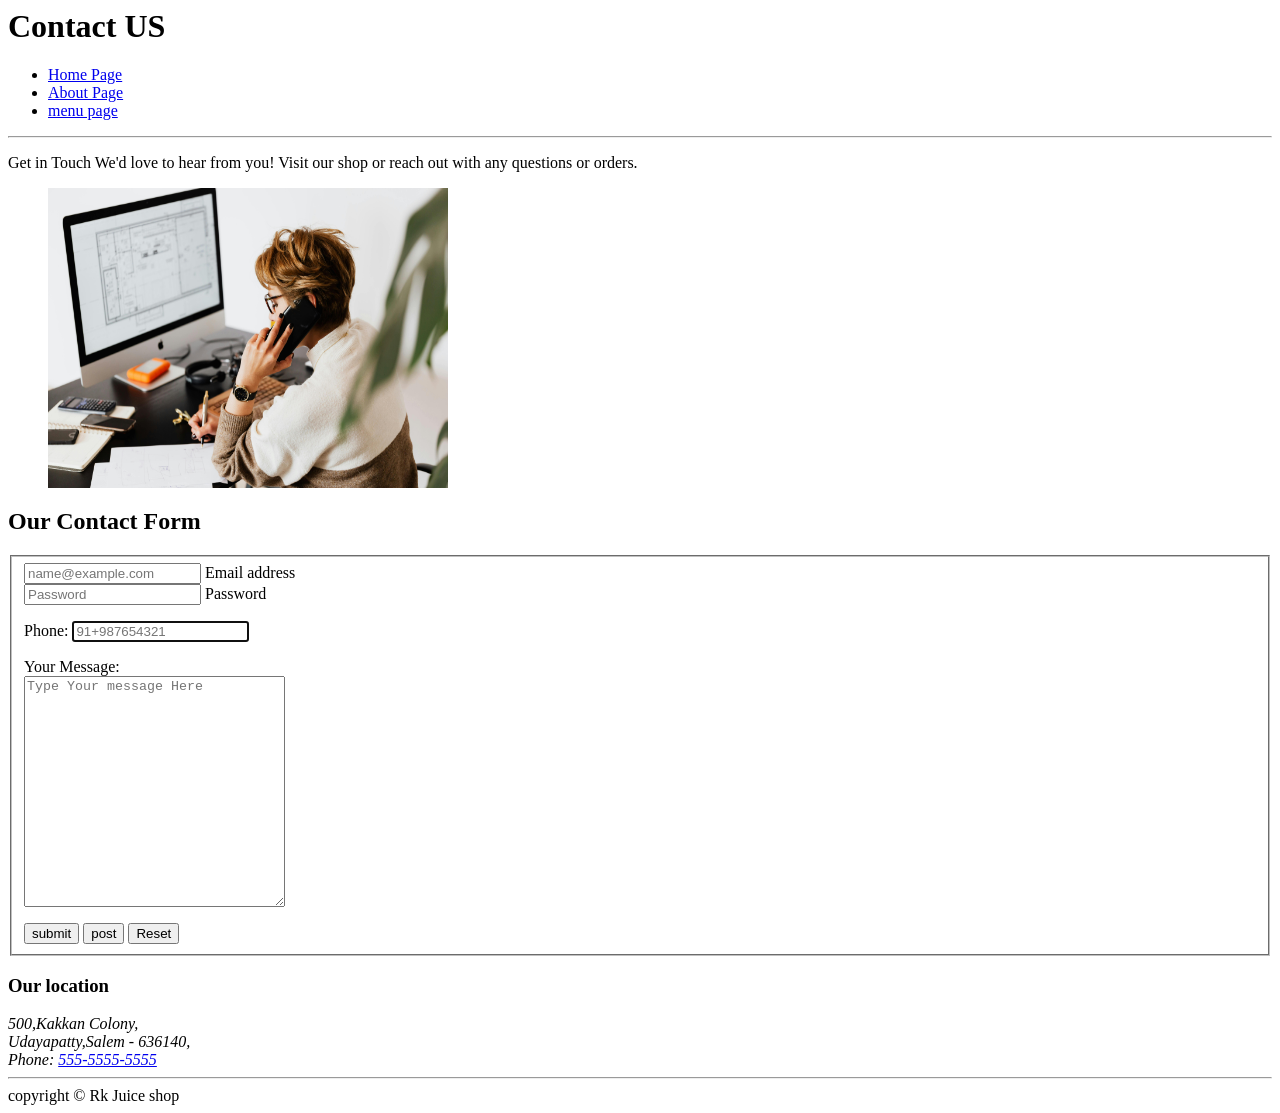
==== contactpage.html @ 8c87f563 "learned" ====
<html lang="en">
<head>
    <meta charset="UTF-8">
    <meta name="viewport" content="width=device-width, initial-scale=1.0">
    
    <title>Contact page</title>
</head>
<body>
    <header>
        <h1>
            Contact US
        </h1>
        <ul>
        <li> <a href="index.html">Home Page</a></li>
         <li><a href="aboutpage.html">About Page</a></li>
         <li><a href="menupage.html">menu page</a></li>
     </ul>
    </header>
    <hr>
    <main>
        <p>
            Get in Touch
            We'd love to hear from you! Visit our shop or reach out with any questions or orders.
        </p>
        <figure>
            <img src="img/pexels-karolina-grabowska-4476630.jpg" alt="woman Speaking"
            title="A woman taking order in Mobile Phone" width="400" height="300"
            loading="lazy">
        </figure>
        <h2>Our Contact Form</h2>
    <form action="https://httpbin.org/post" method="get">
    <fieldset>
        <div class="form-floating mb-3">
            <input type="email" class="form-control" id="floatingInput" placeholder="name@example.com">
            <label for="floatingInput">Email address</label>
          </div>
          <div class="form-floating">
            <input type="password" class="form-control" id="floatingPassword" placeholder="Password">
            <label for="floatingPassword">Password</label>
          </div>
        <!-- <legend> Send Us A Message</legend>
        <p>
        <label for="firstname">First Name:</label>
        <input type="text" id="firstname" placeholder="Rithik" 
         required autofocus >
    </p>
        <p>
        <label for="email">Email:</label>
        <input type="email" id="email" placeholder="Your email" 
         required> -->
    <!-- </p>
        <p>
        <label for="DateOfBirth">DateofBirth:</label>
        <input type="" id="DateofBirth" placeholder="DD-MM-YYYY" 
        required>
    </p>
        <p>
        <label for="Password">Password:</label>
        <input type="password" id="Password" 
        placeholder="Enter Your Password"    required>
    </p> -->
        <p>
        <label for="Phoneno">Phone:</label>
        <input type="text" id="Phoneno" placeholder="91+987654321" 
         pattern="[0-9]{3}[0-9]{3}[0-9]{4}" autofocus="on" required>
    </p>

<!-- 
   <fieldset>
    <legend>What is your favourite drink</legend>
    <p>
        <input type="radio" name="drink" id="tropicaldelight" value="tropicaldelight">
        <label for="tropicaldelight">Tropical Delight</label>
    </p>
    <p>
        <input type="radio" name="drink" id="greengoodness" value="greengoodness">
        <label for="greengoodness">Green Gooodness</label>
    </p>
    <p>
        <input type="radio" name="drink" id="berryblast" value="berryblast">
        <label for="berryblast">Berry Blast</label>
    </p>
    <p>
        <input type="radio" name="drink" id="citrusglow" value="citrusglow">
        <label for="citrusglow">Citrus Glow</label>
    </p>
    <p>
        <input type="radio" name="drink" id="customjuice" value="customjuice">
        <label for="customjuice">Custom Juice</label>
    </p>

  </fieldset> -->
    <p>
        <label for="Messsage">Your Message:</label>
        <br>
        <textarea name="message" id="message" cols="30" rows="15"
        placeholder="Type Your message Here"></textarea>
    </p>
    <button type="submit">submit</button>
    <button type="submit" formaction="https://httpbin.org/post" 
    formmethod="post">post</button>
    <button type="reset">Reset</button>
</fieldset>
</form>
<section>
    <h3>Our location</h3>
        <address>
            500,Kakkan Colony,<br>
            Udayapatty,Salem - 636140,<br>
            Phone: <a href="tel:+5555555555">555-5555-5555</a>

        </address>
   
</section>
</main>
<hr>
<footer>
    copyright &copy; Rk Juice shop
</footer>
</body>
</html>
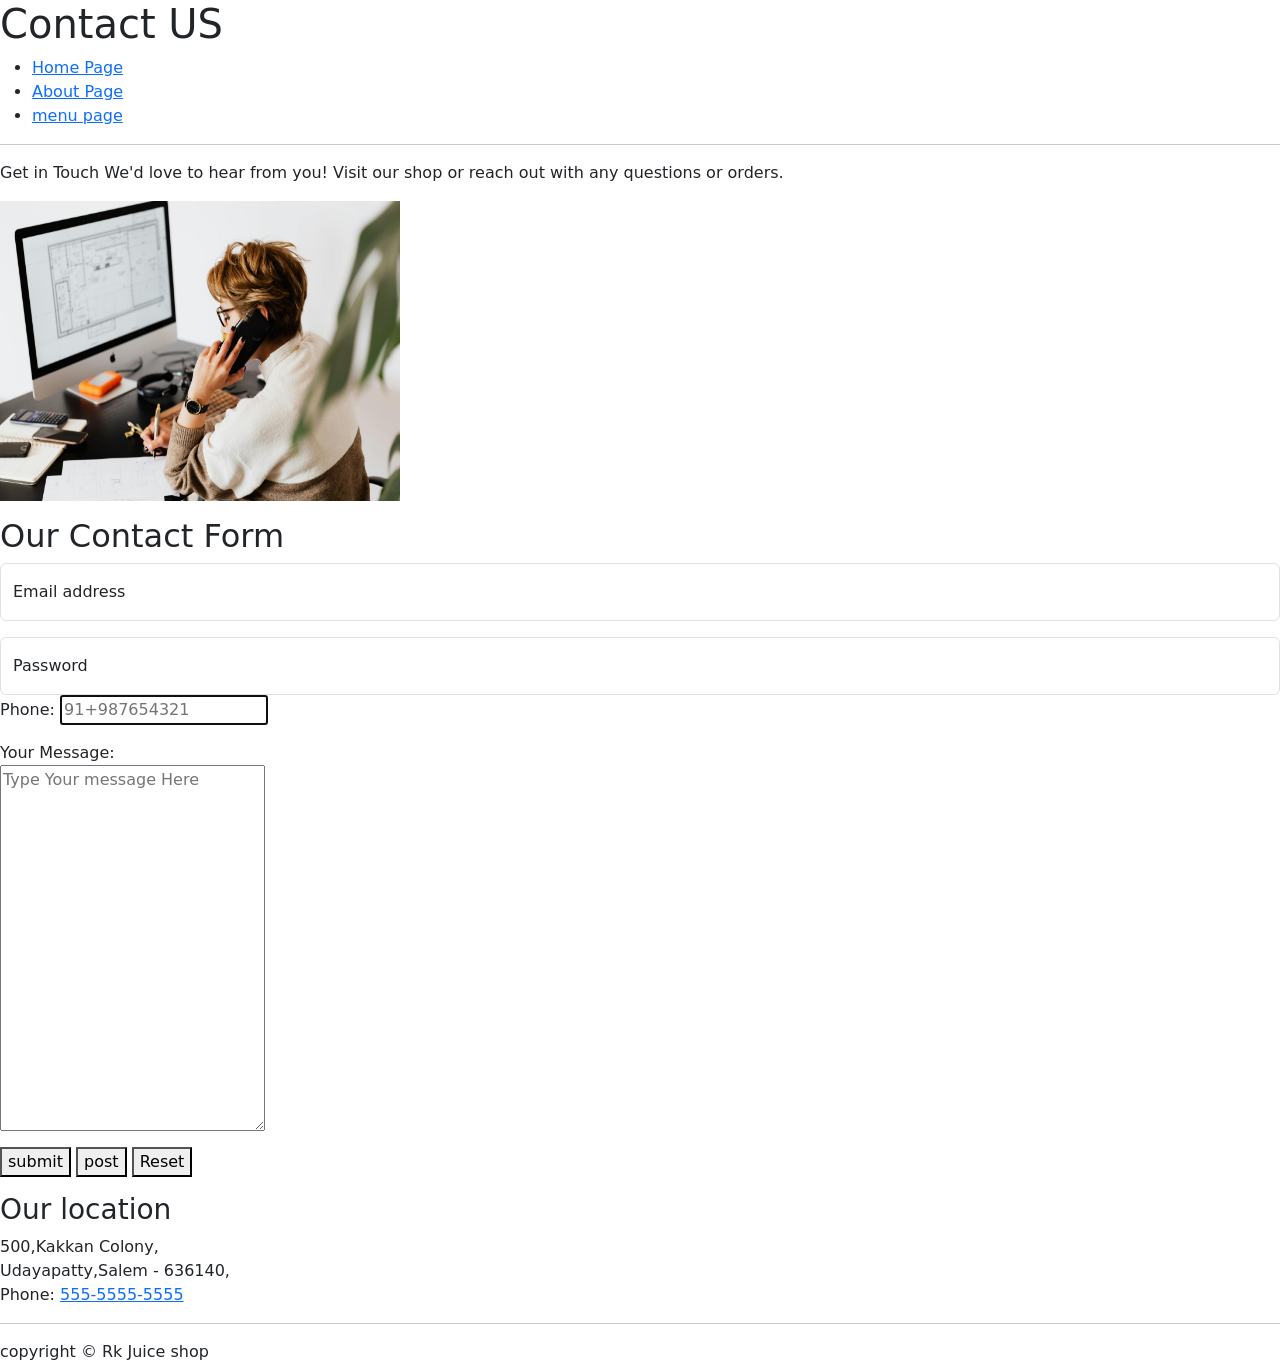
==== commit e240dd30: "Add Bootstrap and custom stylesheet links" ====
--- a/contactpage.html
+++ b/contactpage.html
@@ -2,7 +2,8 @@
 <head>
     <meta charset="UTF-8">
     <meta name="viewport" content="width=device-width, initial-scale=1.0">
-    
+    <link rel="stylesheet" href="bootstrap-5.3.3-dist/css/bootstrap.min.css">
+<link rel="stylesheet" href="style.css">
     <title>Contact page</title>
 </head>
 <body>
@@ -118,4 +119,4 @@
     copyright &copy; Rk Juice shop
 </footer>
 </body>
-</html>+</html>
--- a/style.css
+++ b/style.css
@@ -0,0 +1,6 @@
+table,tr,th,td,caption{
+    border: 1px solid black;
+    font-family: 'Courier New', Courier, monospace;
+    border-collapse: collapse;
+    padding: 0.5rem;
+}
